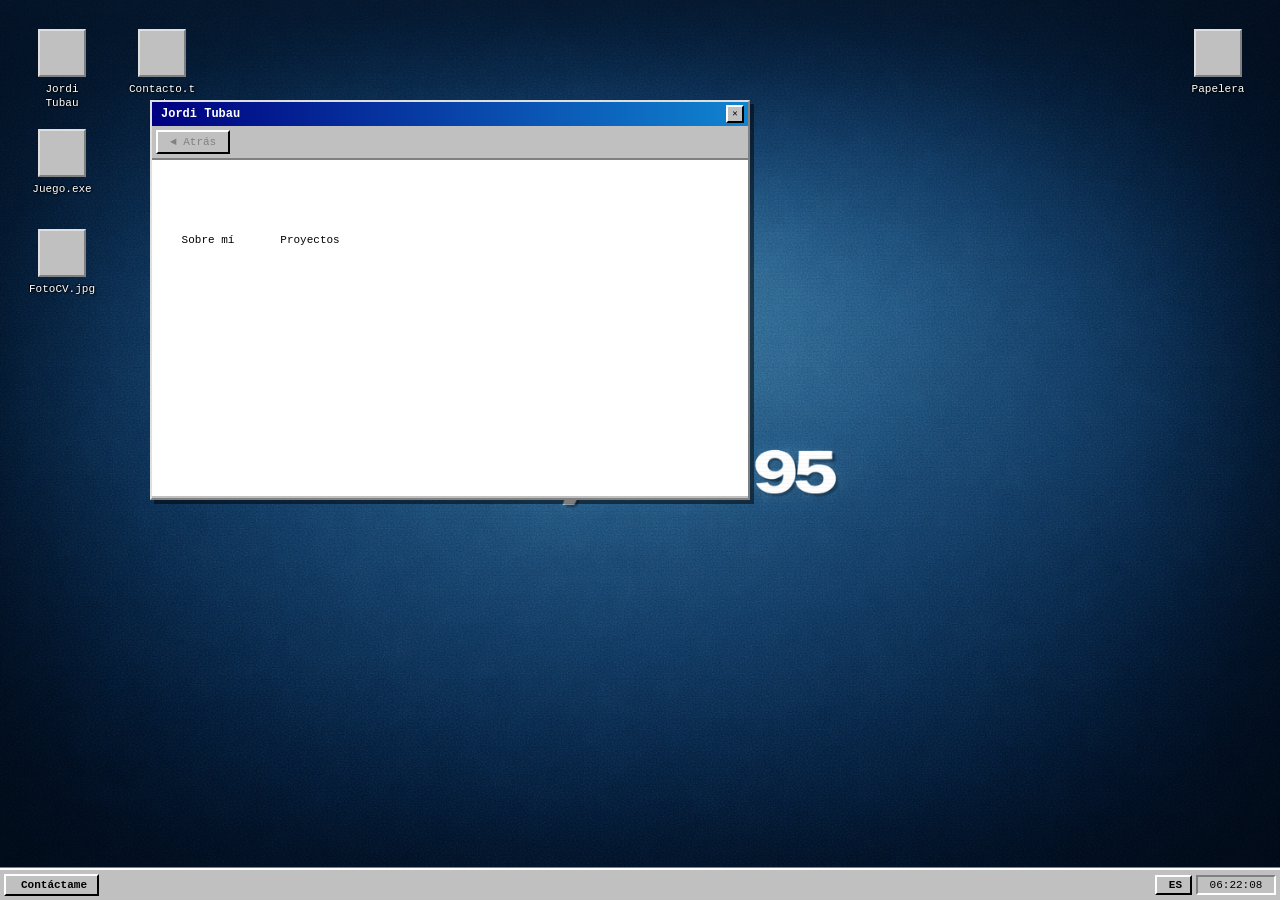
==== index.html @ a2d41d9a "Imagenes actualiazadas" ====
<!DOCTYPE html>
<html lang="es">
<head>
    <meta charset="UTF-8">
    <meta name="viewport" content="width=device-width, initial-scale=1.0, maximum-scale=1.0, user-scalable=no">
    <meta name="theme-color" content="#008080">
    <meta name="apple-mobile-web-app-capable" content="yes">
    <meta name="apple-mobile-web-app-status-bar-style" content="black-translucent">
    <meta name="description" content="Jordi Tubau - Portfolio Retro de Desarrollador Web Full Stack">
    <title>Jordi Tubau - Portfolio OS</title>

    <!-- Lucide Icons CDN -->
    <script src="https://unpkg.com/lucide@latest/dist/umd/lucide.js"></script>

    <!-- EmailJS SDK -->
    <script src="https://cdn.jsdelivr.net/npm/@emailjs/browser@4/dist/email.min.js"></script>
    <script>emailjs.init('XlyikztxYZ6f8FQ8E');</script>

    <!-- Styles -->
    <link rel="stylesheet" href="css/styles.css">
    <link rel="stylesheet" href="css/responsive.css">
</head>
<body>
    <div class="desktop" id="desktop">

        <!-- Icono: Jordi Tubau -->
        <div class="desktop-icon" style="top: 20px; left: 20px;" data-action="open-main">
            <div class="desktop-icon-image">
                <i data-lucide="folder"></i>
            </div>
            <div class="desktop-icon-label">Jordi Tubau</div>
        </div>

        <!-- Icono: Contacto -->
        <div class="desktop-icon" style="top: 20px; left: 120px;" data-action="open-contact">
            <div class="desktop-icon-image">
                <i data-lucide="mail"></i>
            </div>
            <div class="desktop-icon-label">Contacto.txt</div>
        </div>

        <!-- Icono: Juego -->
        <div class="desktop-icon" style="top: 120px; left: 20px;" data-action="open-game">
            <div class="desktop-icon-image">
                <i data-lucide="gamepad-2"></i>
            </div>
            <div class="desktop-icon-label">Juego.exe</div>
        </div>

        <!-- Icono: Imagen -->
        <div class="desktop-icon" style="top: 220px; left: 20px;" data-action="open-image">
            <div class="desktop-icon-image">
                <i data-lucide="image"></i>
            </div>
            <div class="desktop-icon-label">FotoCV.jpg</div>
        </div>

        <!-- Icono: Papelera -->
        <div class="desktop-icon" style="top: 20px; right: 20px;" data-action="open-trash">
            <div class="desktop-icon-image">
                <i data-lucide="trash-2"></i>
            </div>
            <div class="desktop-icon-label">Papelera</div>
        </div>

        <!-- Ventana Principal (Explorador) -->
        <div class="window" id="window-main" style="left: 150px; top: 100px; width: 600px; height: 400px;">
            <div class="window-titlebar">
                <div class="window-title">
                    <i data-lucide="folder"></i>
                    <span>Jordi Tubau</span>
                </div>
                <div class="window-controls">
                    <div class="window-button" onclick="closeWindow('window-main')">✕</div>
                </div>
            </div>
            <div class="window-content" style="padding: 0; display: flex; flex-direction: column;">
                <div class="explorer-toolbar">
                    <button class="toolbar-button" id="back-button" onclick="navigateBack()" disabled>◄ Atrás</button>
                </div>
                <div class="explorer-content" id="explorer-content">
                    <!-- Contenido generado dinámicamente por navigation.js -->
                </div>
            </div>
        </div>

        <!-- Ventana del Juego -->
        <div class="window" id="window-game" style="left: 200px; top: 150px; width: 640px; height: 520px;">
            <div class="window-titlebar">
                <div class="window-title">
                    <i data-lucide="gamepad-2"></i>
                    <span>Juego.exe - Space Invaders</span>
                </div>
                <div class="window-controls">
                    <div class="window-button" onclick="closeWindow('window-game')">✕</div>
                </div>
            </div>
            <div class="window-content">
                <div class="game-container" id="game-container">
                    <canvas id="gameCanvas" class="game-canvas" width="600" height="400"></canvas>
                    <div class="game-info">
                        <div>PUNTOS: <span id="score">0</span></div>
                    </div>
                    <!-- Controles táctiles (solo móvil) -->
                    <div class="game-controls-mobile">
                        <div class="game-control-group">
                            <button class="game-control-btn" id="btn-left">◄</button>
                            <button class="game-control-btn" id="btn-right">►</button>
                        </div>
                        <button class="game-control-btn shoot" id="btn-shoot">&#x1F680;</button>
                    </div>
                    <!-- Panel de controles de teclado (solo desktop) -->
                    <div class="game-controls-hint" id="game-controls-hint">
                        <div class="hint-row"><kbd>←</kbd> <kbd>→</kbd> Mover</div>
                        <div class="hint-row"><kbd>SPACE</kbd> Disparar</div>
                        <div class="hint-row"><kbd>P</kbd> Pausa</div>
                    </div>
                    <div id="game-over-message" class="game-over" style="display: none;">
                        GAME OVER
                        <br>
                        <button class="game-restart" onclick="restartGame()">REINICIAR</button>
                    </div>
                </div>
            </div>
        </div>

        <!-- Ventana Bloc de Notas -->
        <div class="window" id="window-notepad" style="left: 250px; top: 150px; width: 650px; height: 500px;">
            <div class="window-titlebar">
                <div class="window-title">
                    <i data-lucide="file-text"></i>
                    <span id="notepad-title">Documento</span>
                </div>
                <div class="window-controls">
                    <div class="window-button" onclick="closeWindow('window-notepad')">✕</div>
                </div>
            </div>
            <div class="window-content" style="padding: 0;">
                <textarea class="notepad-content" id="notepad-content" readonly></textarea>
            </div>
        </div>

        <!-- Ventana de Proyecto -->
        <div class="window" id="window-project" style="left: 200px; top: 120px; width: 700px; height: 450px;">
            <div class="window-titlebar">
                <div class="window-title">
                    <i data-lucide="monitor"></i>
                    <span id="project-title">Proyecto</span>
                </div>
                <div class="window-controls">
                    <div class="window-button" onclick="closeWindow('window-project')">✕</div>
                </div>
            </div>
            <div class="window-content" style="padding: 0;">
                <div class="project-window-content">
                    <div class="project-image-container">
                        <img id="project-image" class="project-image" src="" alt="Project Preview">
                    </div>
                    <div class="project-info-container">
                        <div class="project-title" id="project-name">Nombre del Proyecto</div>
                        <div class="project-description" id="project-description">Descripción del proyecto...</div>
                        <a id="project-url" class="project-link" href="#" target="_blank">
                            <i data-lucide="external-link"></i>
                            <span>Ver Proyecto</span>
                        </a>
                    </div>
                </div>
            </div>
        </div>

        <!-- Ventana Papelera -->
        <div class="window" id="window-trash" style="left: 200px; top: 120px; width: 500px; height: 350px;">
            <div class="window-titlebar">
                <div class="window-title">
                    <i data-lucide="trash-2"></i>
                    <span>Papelera</span>
                </div>
                <div class="window-controls">
                    <div class="window-button" onclick="closeWindow('window-trash')">✕</div>
                </div>
            </div>
            <div class="window-content" style="padding: 0; display: flex; flex-direction: column;">
                <div class="explorer-content" id="trash-content">
                    <div class="file-icon" data-trash-file="borrador.txt">
                        <div class="file-icon-image"><i data-lucide="file-text"></i></div>
                        <div class="file-icon-label trash-file-label">borrador.txt</div>
                    </div>
                    <div class="file-icon" data-trash-image="img_2025.jpg">
                        <div class="file-icon-image"><i data-lucide="image"></i></div>
                        <div class="file-icon-label trash-image-label">img_2025.jpg</div>
                    </div>
                </div>
            </div>
        </div>

        <!-- Ventana de Contacto -->
        <div class="window" id="window-contact" style="left: 300px; top: 200px; width: 500px; height: auto;">
            <div class="window-titlebar">
                <div class="window-title">
                    <i data-lucide="mail"></i>
                    <span>Contáctame</span>
                </div>
                <div class="window-controls">
                    <div class="window-button" onclick="closeWindow('window-contact')">✕</div>
                </div>
            </div>
            <div class="window-content" style="padding: 0;">
                <form class="contact-form" id="contact-form" onsubmit="sendEmail(event)">
                    <div>
                        <label for="contact-name">Nombre:</label>
                        <input type="text" id="contact-name" name="name" required>
                    </div>
                    <div>
                        <label for="contact-email">Tu Email:</label>
                        <input type="email" id="contact-email" name="email" required>
                    </div>
                    <div>
                        <label for="contact-subject">Asunto:</label>
                        <input type="text" id="contact-subject" name="subject" required>
                    </div>
                    <div>
                        <label for="contact-message">Mensaje:</label>
                        <textarea id="contact-message" name="message" required></textarea>
                    </div>
                    <div class="contact-form-buttons">
                        <button type="button" onclick="closeWindow('window-contact')">Cancelar</button>
                        <button type="submit">Enviar</button>
                    </div>
                </form>
            </div>
        </div>

        <!-- Ventana Visor de Imágenes -->
        <div class="window" id="window-image" style="left: 250px; top: 150px; width: 600px; height: 500px;">
            <div class="window-titlebar">
                <div class="window-title">
                    <i data-lucide="image"></i>
                    <span id="image-title">imagen.jpg</span>
                </div>
                <div class="window-controls">
                    <div class="window-button" onclick="closeWindow('window-image')">✕</div>
                </div>
            </div>
            <div class="window-content" style="padding: 0;">
                <div class="image-viewer">
                    <img id="image-display" src="" alt="Imagen">
                </div>
            </div>
        </div>

    </div>

    <!-- Barra de Tareas -->
    <div class="taskbar">
        <div class="taskbar-start">
            <button class="taskbar-button" onclick="openContactWindow()">
                <i data-lucide="mail"></i>
                <span class="text-contact">Contáctame</span>
            </button>
        </div>
        <div class="taskbar-end">
            <div class="language-selector">
                <button class="language-button" onclick="toggleLanguageDropdown()">
                    <i data-lucide="globe"></i>
                    <span id="current-language">ES</span>
                </button>
                <div class="language-dropdown" id="language-dropdown">
                    <button class="language-option selected" onclick="changeLanguage('es')">
                        🇪🇸 Español
                    </button>
                    <button class="language-option" onclick="changeLanguage('en')">
                        🇬🇧 English
                    </button>
                </div>
            </div>
            <div class="taskbar-clock" id="taskbar-clock">00:00:00</div>
        </div>
    </div>

    <!-- Scripts -->
    <script src="js/data.js"></script>
    <script src="js/translations.js"></script>
    <script src="js/navigation.js"></script>
    <script src="js/windows.js"></script>
    <script src="js/language.js"></script>
    <script src="js/game.js"></script>
    <script src="js/main.js"></script>
</body>
</html>
---- css/styles.css ----
/* ============================================
   CSS VARIABLES — SISTEMA DE DISEÑO RETRO-OS
   ============================================ */
:root {
    /* Colores del sistema */
    --color-desktop:          #008080;
    --color-win-bg:           #c0c0c0;
    --color-win-bg-hover:     #d0d0d0;
    --color-win-bg-active:    #a8a8a8;
    --color-win-light:        #ffffff;
    --color-win-dark:         #808080;
    --color-win-border-out:   #dfdfdf;
    --color-win-text:         #000000;
    --color-title-start:      #000080;
    --color-title-end:        #1084d0;
    --color-selection:        rgba(0, 0, 128, 0.5);
    --color-selection-border: rgba(0, 0, 128, 0.4);

    /* Colores del juego */
    --color-game-bg:          #000000;
    --color-game-accent:      #00ff00;
    --color-game-enemy:       #ff0000;
    --color-game-bullet:      #ffff00;

    /* Espaciado */
    --taskbar-height:         32px;
    --icon-size-desktop:      48px;
    --icon-size-explorer:     36px;
    --icon-size-title:        14px;

    /* Bordes bisel estilo Windows 95 */
    --border-raised:  2px solid;
    --bevel-raised:   #dfdfdf #808080 #808080 #dfdfdf;
    --bevel-button:   #ffffff #000000 #000000 #ffffff;
    --bevel-pressed:  #000000 #ffffff #ffffff #000000;
    --bevel-sunken:   #808080 #ffffff #ffffff #808080;

    /* Sombras */
    --shadow-window:  3px 3px 0 rgba(0,0,0,0.4);
    --shadow-window-active: 4px 4px 0 rgba(0,0,0,0.5);

    /* Tipografía */
    --font-mono: 'Courier New', Courier, monospace;
    --font-size-base: 11px;
    --font-size-label: 11px;
    --font-size-title: 12px;

    /* Transiciones */
    --transition-fast: 0.08s ease;
    --transition-normal: 0.15s ease;
}

/* ============================================
   RESET Y CONFIGURACIÓN BASE
   ============================================ */
*, *::before, *::after {
    margin: 0;
    padding: 0;
    box-sizing: border-box;
}

body {
    font-family: var(--font-mono);
    overflow: hidden;
    cursor: default;
    user-select: none;
}

/* ============================================
   ESCRITORIO RETRO
   ============================================ */
.desktop {
    width: 100vw;
    height: calc(100vh - var(--taskbar-height));
    background-color: var(--color-desktop);
    background-image: url('../assets/background.png');
    background-size: cover;
    background-position: center;
    background-repeat: no-repeat;
    position: relative;
    overflow: hidden;
}

/* Capa scanlines muy sutil sobre el fondo */
.desktop::after {
    content: '';
    position: absolute;
    inset: 0;
    background: repeating-linear-gradient(
        to bottom,
        transparent 0px,
        transparent 3px,
        rgba(0, 0, 0, 0.025) 3px,
        rgba(0, 0, 0, 0.025) 4px
    );
    pointer-events: none;
    z-index: 0;
}

/* Iconos y ventanas por encima de la capa scanlines */
.desktop > .desktop-icon,
.desktop > .window {
    z-index: 1;
}

/* ============================================
   ICONOS DEL ESCRITORIO
   ============================================ */
.desktop-icon {
    position: absolute;
    width: 84px;
    text-align: center;
    cursor: pointer;
    padding: 8px 6px;
    border: 1px solid transparent;
    transition: background var(--transition-fast), border-color var(--transition-fast);
}

.desktop-icon:hover {
    background: rgba(0, 0, 128, 0.3);
    border-color: rgba(255, 255, 255, 0.5);
    outline: 1px dotted rgba(255, 255, 255, 0.8);
}

.desktop-icon.selected {
    background: var(--color-selection);
    outline: 1px dotted white;
}

.desktop-icon-image {
    width: var(--icon-size-desktop);
    height: var(--icon-size-desktop);
    margin: 0 auto 5px;
    background: var(--color-win-bg);
    border: var(--border-raised);
    border-color: var(--bevel-raised);
    display: flex;
    align-items: center;
    justify-content: center;
    transition: transform var(--transition-fast);
}

/* Hover: ligero zoom en el icono */
.desktop-icon:hover .desktop-icon-image {
    transform: scale(1.06);
}

/* Iconos Lucide en escritorio */
.desktop-icon-image svg {
    width: 30px;
    height: 30px;
    stroke: #1a1a2e;
    stroke-width: 1.5;
    fill: none;
}

.desktop-icon-label {
    color: white;
    font-size: var(--font-size-label);
    font-family: var(--font-mono);
    text-shadow: 1px 1px 2px black, -1px -1px 1px black;
    word-wrap: break-word;
    line-height: 1.3;
}

/* ============================================
   VENTANAS ESTILO WINDOWS 95/98
   ============================================ */
.window {
    position: absolute;
    min-width: 400px;
    min-height: 300px;
    background: var(--color-win-bg);
    border: var(--border-raised);
    border-color: var(--bevel-raised);
    box-shadow: var(--shadow-window);
    display: none;
    z-index: 1;
}

/* Animación de apertura de ventana */
@keyframes windowOpen {
    from {
        opacity: 0;
        transform: scale(0.96);
    }
    to {
        opacity: 1;
        transform: scale(1);
    }
}

.window.active {
    display: block;
    animation: windowOpen 0.1s ease-out;
    box-shadow: var(--shadow-window-active);
}

/* Barra de título */
.window-titlebar {
    background: linear-gradient(to right, var(--color-title-start), var(--color-title-end));
    color: white;
    padding: 3px 4px;
    font-weight: bold;
    font-size: var(--font-size-title);
    font-family: var(--font-mono);
    display: flex;
    justify-content: space-between;
    align-items: center;
    cursor: grab;
    user-select: none;
    gap: 4px;
}

.window-titlebar:active {
    cursor: grabbing;
}

.window-title {
    display: flex;
    align-items: center;
    gap: 5px;
}

/* Iconos Lucide en barra de título */
.window-title svg {
    width: var(--icon-size-title);
    height: var(--icon-size-title);
    stroke: white;
    stroke-width: 2;
    fill: none;
    flex-shrink: 0;
}

.window-controls {
    display: flex;
    gap: 2px;
}

.window-button {
    width: 18px;
    height: 18px;
    background: var(--color-win-bg);
    border: var(--border-raised);
    border-color: var(--bevel-button);
    font-size: 9px;
    font-weight: bold;
    font-family: var(--font-mono);
    cursor: pointer;
    display: flex;
    align-items: center;
    justify-content: center;
    color: var(--color-win-text);
    line-height: 1;
    transition: background var(--transition-fast);
}

.window-button:hover {
    background: var(--color-win-bg-hover);
}

.window-button:active {
    border-color: var(--bevel-pressed);
    padding-top: 2px;
}

/* Contenido de ventana */
.window-content {
    padding: 8px;
    background: white;
    height: calc(100% - 26px);
    overflow-y: auto;
    overflow-x: hidden;
}

/* ============================================
   EXPLORADOR DE ARCHIVOS
   ============================================ */
.explorer-toolbar {
    background: var(--color-win-bg);
    padding: 4px;
    border-bottom: 2px solid var(--color-win-dark);
    display: flex;
    gap: 4px;
}

.toolbar-button {
    padding: 4px 12px;
    background: var(--color-win-bg);
    border: var(--border-raised);
    border-color: var(--bevel-button);
    cursor: pointer;
    font-size: var(--font-size-base);
    font-family: var(--font-mono);
    transition: background var(--transition-fast);
}

.toolbar-button:hover:not(:disabled) {
    background: var(--color-win-bg-hover);
}

.toolbar-button:active:not(:disabled) {
    border-color: var(--bevel-pressed);
}

.toolbar-button:disabled {
    color: var(--color-win-dark);
    cursor: not-allowed;
}

.explorer-content {
    padding: 16px;
    display: grid;
    grid-template-columns: repeat(auto-fill, 90px);
    grid-auto-rows: min-content;
    gap: 12px;
    background: white;
    flex: 1;
    overflow-y: auto;
    overflow-x: hidden;
    align-content: start;
}

.file-icon {
    width: 80px;
    height: auto;
    text-align: center;
    cursor: pointer;
    padding: 6px 4px;
    border: 1px solid transparent;
    border-radius: 2px;
    transition: background var(--transition-fast), border-color var(--transition-fast);
}

.file-icon:hover {
    background: rgba(0, 0, 128, 0.1);
    border-color: rgba(0, 0, 128, 0.3);
}

.file-icon:hover .file-icon-image {
    transform: scale(1.05);
}

.file-icon.selected {
    background: #000080;
    color: white;
    border: 1px dotted white;
}

.file-icon-image {
    width: 42px;
    height: 42px;
    margin: 0 auto 8px;
    display: flex;
    align-items: center;
    justify-content: center;
    transition: transform var(--transition-fast);
}

/* Iconos Lucide en explorador de archivos */
.file-icon-image svg {
    width: var(--icon-size-explorer);
    height: var(--icon-size-explorer);
    stroke: #1a1a6e;
    stroke-width: 1.5;
    fill: none;
}

.file-icon.selected .file-icon-image svg {
    stroke: white;
}

.file-icon-label {
    font-size: var(--font-size-label);
    font-family: var(--font-mono);
    word-wrap: break-word;
    line-height: 1.3;
    padding: 0 2px;
}

/* ============================================
   BLOC DE NOTAS RETRO
   ============================================ */
.notepad-content {
    width: 100%;
    height: 100%;
    border: none;
    font-family: var(--font-mono);
    font-size: 12px;
    padding: 8px;
    resize: none;
    background: white;
    color: var(--color-win-text);
    line-height: 1.5;
    outline: none;
}

/* ============================================
   VENTANA DE PROYECTO
   ============================================ */
.project-window-content {
    display: flex;
    height: 100%;
    background: white;
}

.project-image-container {
    flex: 0 0 300px;
    background: #f0f0f0;
    display: flex;
    align-items: center;
    justify-content: center;
    border-right: 2px solid var(--color-win-dark);
    padding: 16px;
}

.project-image {
    max-width: 100%;
    max-height: 100%;
    border: 2px solid #000;
    box-shadow: 3px 3px 0 rgba(0,0,0,0.3);
}

.project-info-container {
    flex: 1;
    padding: 20px;
    display: flex;
    flex-direction: column;
    overflow-y: auto;
    gap: 12px;
}

.project-title {
    font-size: 15px;
    font-weight: bold;
    color: var(--color-title-start);
    font-family: var(--font-mono);
}

.project-description {
    font-size: 12px;
    font-family: var(--font-mono);
    line-height: 1.6;
    flex: 1;
    color: var(--color-win-text);
    white-space: pre-wrap;
}

.project-link {
    padding: 7px 14px;
    background: var(--color-win-bg);
    border: var(--border-raised);
    border-color: var(--bevel-button);
    cursor: pointer;
    font-family: var(--font-mono);
    font-size: var(--font-size-base);
    text-decoration: none;
    color: var(--color-win-text);
    display: inline-flex;
    align-items: center;
    gap: 5px;
    align-self: flex-start;
    transition: background var(--transition-fast);
}

.project-link svg {
    width: 12px;
    height: 12px;
    stroke: currentColor;
    stroke-width: 2;
    fill: none;
}

.project-link:hover {
    background: var(--color-win-bg-hover);
}

.project-link:active {
    border-color: var(--bevel-pressed);
}

/* ============================================
   JUEGO — CANVAS Y CONTENEDOR
   ============================================ */
.game-container {
    display: flex;
    flex-direction: column;
    align-items: center;
    justify-content: center;
    height: 100%;
    background: var(--color-game-bg);
    padding: 12px;
    position: relative;
    gap: 0;
}

.game-canvas {
    border: 2px solid var(--color-game-accent);
    background: var(--color-game-bg);
    display: block;
}

.game-info {
    color: var(--color-game-accent);
    font-family: var(--font-mono);
    margin-top: 10px;
    display: flex;
    gap: 24px;
    font-size: 13px;
    letter-spacing: 1px;
}

.game-over {
    position: absolute;
    top: 50%;
    left: 50%;
    transform: translate(-50%, -50%);
    color: var(--color-game-enemy);
    font-family: var(--font-mono);
    font-size: 28px;
    font-weight: bold;
    text-align: center;
    background: rgba(0, 0, 0, 0.92);
    padding: 36px 48px;
    border: 3px solid var(--color-game-enemy);
    z-index: 100;
    letter-spacing: 2px;
}

.game-restart {
    margin-top: 18px;
    padding: 10px 22px;
    background: var(--color-win-bg);
    border: var(--border-raised);
    border-color: var(--bevel-button);
    cursor: pointer;
    font-family: var(--font-mono);
    font-size: 13px;
    font-weight: bold;
    display: block;
    width: 100%;
    transition: background var(--transition-fast);
}

.game-restart:hover {
    background: var(--color-win-bg-hover);
}

.game-restart:active {
    border-color: var(--bevel-pressed);
}

/* Panel de controles de teclado (solo desktop) */
.game-controls-hint {
    position: absolute;
    bottom: 50px;
    right: 10px;
    background: rgba(0, 12, 0, 0.78);
    border: 1px solid rgba(0, 255, 0, 0.35);
    padding: 6px 10px;
    font-family: var(--font-mono);
    font-size: 9px;
    color: rgba(0, 255, 0, 0.85);
    line-height: 1;
    pointer-events: none;
    z-index: 5;
    letter-spacing: 0.3px;
}

.game-controls-hint .hint-row {
    display: flex;
    align-items: center;
    gap: 5px;
    margin-bottom: 5px;
}

.game-controls-hint .hint-row:last-child {
    margin-bottom: 0;
}

.game-controls-hint kbd {
    background: rgba(0, 255, 0, 0.15);
    border: 1px solid rgba(0, 255, 0, 0.4);
    padding: 1px 4px;
    font-family: var(--font-mono);
    font-size: 8px;
    color: rgba(0, 255, 0, 0.9);
    white-space: nowrap;
}

/* Controles móviles (ocultos por defecto) */
.game-controls-mobile {
    display: none !important;
}

/* ============================================
   Z-INDEX — GESTIÓN DE CAPAS
   ============================================ */
.window {
    z-index: 1;
}

/* ============================================
   BARRA DE TAREAS
   ============================================ */
.taskbar {
    position: fixed;
    bottom: 0;
    left: 0;
    right: 0;
    height: var(--taskbar-height);
    background: var(--color-win-bg);
    border-top: 2px solid var(--color-win-light);
    box-shadow: 0 -1px 0 var(--color-win-dark);
    display: flex;
    justify-content: space-between;
    align-items: center;
    padding: 2px 4px;
    z-index: 10000;
}

.taskbar-start {
    display: flex;
    gap: 4px;
}

.taskbar-button {
    padding: 3px 10px;
    background: var(--color-win-bg);
    border: var(--border-raised);
    border-color: var(--bevel-button);
    cursor: pointer;
    font-size: var(--font-size-base);
    font-family: var(--font-mono);
    font-weight: bold;
    display: flex;
    align-items: center;
    gap: 5px;
    transition: background var(--transition-fast);
}

.taskbar-button svg {
    width: 13px;
    height: 13px;
    stroke: var(--color-win-text);
    stroke-width: 2;
    fill: none;
    flex-shrink: 0;
}

.taskbar-button:hover {
    background: var(--color-win-bg-hover);
}

.taskbar-button:active {
    border-color: var(--bevel-pressed);
    padding-top: 5px;
    padding-bottom: 1px;
}

.taskbar-clock {
    padding: 2px 8px;
    background: var(--color-win-bg);
    border: var(--border-raised);
    border-color: var(--bevel-sunken);
    font-size: var(--font-size-base);
    font-family: var(--font-mono);
    min-width: 80px;
    text-align: center;
}

.taskbar-end {
    display: flex;
    gap: 4px;
    align-items: center;
}

/* ============================================
   SELECTOR DE IDIOMA
   ============================================ */
.language-selector {
    position: relative;
}

.language-button {
    padding: 2px 8px;
    background: var(--color-win-bg);
    border: var(--border-raised);
    border-color: var(--bevel-button);
    cursor: pointer;
    font-size: var(--font-size-base);
    font-family: var(--font-mono);
    font-weight: bold;
    display: flex;
    align-items: center;
    gap: 4px;
    transition: background var(--transition-fast);
}

.language-button svg {
    width: 13px;
    height: 13px;
    stroke: var(--color-win-text);
    stroke-width: 2;
    fill: none;
}

.language-button:hover {
    background: var(--color-win-bg-hover);
}

.language-button:active {
    border-color: var(--bevel-pressed);
}

.language-dropdown {
    position: absolute;
    bottom: 100%;
    right: 0;
    margin-bottom: 2px;
    background: var(--color-win-bg);
    border: var(--border-raised);
    border-color: var(--bevel-raised);
    box-shadow: var(--shadow-window);
    display: none;
    min-width: 110px;
    z-index: 10001;
}

.language-dropdown.active {
    display: block;
}

.language-option {
    padding: 6px 12px;
    cursor: pointer;
    font-size: var(--font-size-base);
    font-family: var(--font-mono);
    display: flex;
    align-items: center;
    gap: 6px;
    border: none;
    background: var(--color-win-bg);
    width: 100%;
    text-align: left;
    transition: background var(--transition-fast), color var(--transition-fast);
}

.language-option:hover {
    background: #000080;
    color: white;
}

.language-option.selected {
    background: #000080;
    color: white;
}

/* ============================================
   FORMULARIO DE CONTACTO
   ============================================ */
.contact-form {
    padding: 16px;
    display: flex;
    flex-direction: column;
    gap: 12px;
}

.contact-form label {
    font-size: var(--font-size-base);
    font-family: var(--font-mono);
    font-weight: bold;
    margin-bottom: 4px;
    display: block;
}

.contact-form input,
.contact-form textarea {
    width: 100%;
    padding: 4px 6px;
    border: 2px solid;
    border-color: var(--bevel-sunken);
    font-family: var(--font-mono);
    font-size: var(--font-size-base);
    background: white;
    outline: none;
    transition: border-color var(--transition-fast);
}

.contact-form input:focus,
.contact-form textarea:focus {
    border-color: #000080 white white #000080;
}

.contact-form textarea {
    resize: vertical;
    min-height: 100px;
}

.contact-form-buttons {
    display: flex;
    gap: 8px;
    justify-content: flex-end;
    margin-top: 4px;
}

.contact-form button {
    padding: 5px 16px;
    background: var(--color-win-bg);
    border: var(--border-raised);
    border-color: var(--bevel-button);
    cursor: pointer;
    font-family: var(--font-mono);
    font-size: var(--font-size-base);
    font-weight: bold;
    transition: background var(--transition-fast);
}

.contact-form button:hover {
    background: var(--color-win-bg-hover);
}

.contact-form button:active {
    border-color: var(--bevel-pressed);
}

/* ============================================
   VISOR DE IMÁGENES
   ============================================ */
.image-viewer {
    width: 100%;
    height: 100%;
    background: #000;
    display: flex;
    align-items: center;
    justify-content: center;
    padding: 8px;
}

.image-viewer img {
    max-height: 440px;
    max-width: 100%;
    object-fit: contain;
}
---- css/responsive.css ----
/* ============================================
   RESPONSIVE DESIGN — MOBILE & TABLET
   ============================================ */

/* ── Tablets (hasta 1024px) ────────────────── */
@media screen and (max-width: 1024px) {
    .window {
        min-width: 90vw !important;
        max-width: 90vw !important;
        width: 90vw !important;
        left: 5vw !important;
    }

    .desktop-icon {
        width: 94px;
        padding: 10px;
    }

    .desktop-icon-image {
        width: 56px;
        height: 56px;
    }

    .desktop-icon-image svg {
        width: 36px;
        height: 36px;
    }

    .desktop-icon-label {
        font-size: 12px;
    }
}

/* ── Móviles (hasta 768px) ─────────────────── */
@media screen and (max-width: 768px) {
    body {
        user-select: none;
        -webkit-user-select: none;
        touch-action: manipulation;
    }

    /* Escritorio móvil: columna de iconos a la izquierda */
    .desktop {
        height: calc(100vh - 48px);
        padding: 16px 16px;
        display: flex;
        flex-direction: column;
        align-items: flex-start;
        justify-content: flex-start;
        gap: 20px;
    }

    /* Iconos: estáticos, grandes, aptos para táctil */
    .desktop-icon {
        position: static !important;
        width: 100px;
        padding: 10px;
        margin: 0;
        min-height: 44px; /* área táctil mínima */
    }

    .desktop-icon-image {
        width: 60px;
        height: 60px;
    }

    .desktop-icon-image svg {
        width: 38px;
        height: 38px;
    }

    .desktop-icon-label {
        font-size: 12px;
        font-weight: bold;
    }

    /* Ventanas: pantalla completa en móvil */
    .window {
        position: fixed !important;
        top: 0 !important;
        left: 0 !important;
        width: 100vw !important;
        height: calc(100vh - 48px) !important;
        min-width: 100vw !important;
        max-width: 100vw !important;
        border: none;
        border-radius: 0;
        box-shadow: none;
    }

    .window-titlebar {
        padding: 8px 10px;
        font-size: 13px;
        min-height: 44px;
        touch-action: none; /* sin drag en móvil */
        cursor: default !important;
    }

    .window-title svg {
        width: 18px;
        height: 18px;
    }

    .window-button {
        width: 34px;
        height: 34px;
        font-size: 15px;
        min-width: 44px; /* área táctil mínima */
    }

    .window-content {
        height: calc(100% - 44px);
        overflow-y: auto;
        -webkit-overflow-scrolling: touch;
        font-size: 13px;
    }

    /* Explorador de archivos móvil */
    .explorer-toolbar {
        padding: 8px;
    }

    .toolbar-button {
        padding: 8px 16px;
        font-size: 14px;
        min-height: 44px;
    }

    .explorer-content {
        grid-template-columns: repeat(auto-fill, 100px);
        gap: 16px;
        padding: 20px;
    }

    .file-icon {
        width: 100px;
        padding: 10px 6px;
    }

    .file-icon-image {
        width: 52px;
        height: 52px;
    }

    .file-icon-image svg {
        width: 40px;
        height: 40px;
    }

    .file-icon-label {
        font-size: 12px;
        line-height: 1.4;
    }

    /* Barra de tareas móvil */
    .taskbar {
        height: 48px;
        padding: 4px 8px;
    }

    .taskbar-button {
        padding: 8px 14px;
        font-size: 13px;
        min-height: 40px;
    }

    .taskbar-button svg {
        width: 16px;
        height: 16px;
    }

    .taskbar-clock {
        font-size: 12px;
        padding: 4px 10px;
        min-width: 80px;
    }

    .language-button {
        padding: 6px 10px;
        font-size: 12px;
        min-height: 36px;
    }

    .language-button svg {
        width: 15px;
        height: 15px;
    }

    .language-dropdown {
        bottom: 110%;
        min-width: 140px;
    }

    .language-option {
        padding: 10px 16px;
        font-size: 13px;
    }

    /* Formulario de contacto móvil */
    .contact-form {
        padding: 20px;
        gap: 16px;
    }

    .contact-form label {
        font-size: 13px;
    }

    .contact-form input,
    .contact-form textarea {
        padding: 8px;
        font-size: 14px;
    }

    .contact-form textarea {
        min-height: 120px;
    }

    .contact-form button {
        padding: 10px 20px;
        font-size: 14px;
        min-height: 44px;
    }

    /* Visor de proyectos móvil */
    .project-window-content {
        flex-direction: column;
    }

    .project-image-container {
        flex: 0 0 220px;
        border-right: none;
        border-bottom: 2px solid #808080;
    }

    .project-info-container {
        padding: 16px;
    }

    .project-title {
        font-size: 16px;
    }

    .project-description {
        font-size: 12px;
    }

    .project-link {
        padding: 10px 20px;
        font-size: 13px;
        align-self: stretch;
        text-align: center;
        justify-content: center;
        min-height: 44px;
    }

    /* Bloc de notas móvil */
    .notepad-content {
        font-size: 13px;
        padding: 12px;
        line-height: 1.6;
    }

    /* Juego móvil */
    .game-container {
        padding: 8px;
        justify-content: flex-start;
        padding-top: 12px;
    }

    .game-canvas {
        max-width: 100%;
        height: auto;
    }

    .game-info {
        font-size: 14px;
        gap: 24px;
        margin-top: 10px;
    }

    .game-over {
        font-size: 24px;
        padding: 28px 20px;
        max-width: 90%;
    }

    .game-restart {
        padding: 12px 24px;
        font-size: 14px;
        min-height: 48px;
        touch-action: manipulation;
    }

    /* Panel de hint de teclado: oculto en móvil (hay botones táctiles) */
    .game-controls-hint {
        display: none !important;
    }

    /* Controles táctiles del juego: visibles en móvil */
    .game-controls-mobile {
        display: flex !important;
        justify-content: space-between;
        align-items: center;
        width: 100%;
        max-width: 400px;
        margin-top: 16px;
        gap: 16px;
    }

    .game-control-group {
        display: flex;
        gap: 8px;
    }

    .game-control-btn {
        width: 68px;
        height: 68px;
        background: #c0c0c0;
        border: 3px solid;
        border-color: #ffffff #000000 #000000 #ffffff;
        font-size: 26px;
        font-weight: bold;
        cursor: pointer;
        display: flex;
        align-items: center;
        justify-content: center;
        touch-action: manipulation;
        user-select: none;
        -webkit-user-select: none;
        color: #000;
        font-family: var(--font-mono);
    }

    .game-control-btn:active {
        border-color: #000000 #ffffff #ffffff #000000;
        background: #a0a0a0;
    }

    .game-control-btn.shoot {
        width: 78px;
        height: 78px;
        background: #cc2200;
        border-color: #ff4422 #880000 #880000 #ff4422;
        color: white;
        font-size: 30px;
    }

    .game-control-btn.shoot:active {
        border-color: #880000 #ff4422 #ff4422 #880000;
        background: #aa1100;
    }

    /* Mejorar áreas táctiles globales */
    button,
    .window-button,
    .toolbar-button,
    .taskbar-button,
    .file-icon {
        touch-action: manipulation;
        -webkit-tap-highlight-color: transparent;
    }
}

/* ── Móviles pequeños (hasta 480px) ────────── */
@media screen and (max-width: 480px) {
    .desktop {
        gap: 16px;
        padding: 12px;
    }

    .desktop-icon {
        width: 88px;
    }

    .desktop-icon-image {
        width: 54px;
        height: 54px;
    }

    .desktop-icon-image svg {
        width: 34px;
        height: 34px;
    }

    .explorer-content {
        grid-template-columns: repeat(auto-fill, 90px);
        gap: 12px;
        padding: 14px;
    }

    .file-icon {
        width: 90px;
    }

    .taskbar {
        flex-wrap: wrap;
        height: auto;
        min-height: 48px;
    }

    .taskbar-start {
        flex: 1;
    }

    .taskbar-end {
        gap: 6px;
    }

    .taskbar-button .text-contact {
        display: none; /* Ocultar texto, solo icono */
    }

    .project-image-container {
        flex: 0 0 180px;
    }

    .game-container {
        padding: 6px;
    }

    .game-control-btn {
        width: 60px;
        height: 60px;
        font-size: 22px;
    }

    .game-control-btn.shoot {
        width: 68px;
        height: 68px;
    }
}

/* ── Landscape móvil ────────────────────────── */
@media screen and (max-width: 896px) and (orientation: landscape) {
    .desktop {
        height: calc(100vh - 40px);
        flex-direction: row;
        flex-wrap: wrap;
        gap: 12px;
        padding: 10px;
        align-content: flex-start;
    }

    .taskbar {
        height: 40px;
    }

    .window {
        height: calc(100vh - 40px) !important;
    }

    .desktop-icon {
        width: 76px;
        padding: 6px;
    }

    .desktop-icon-image {
        width: 48px;
        height: 48px;
    }

    .desktop-icon-image svg {
        width: 30px;
        height: 30px;
    }

    .desktop-icon-label {
        font-size: 10px;
    }
}
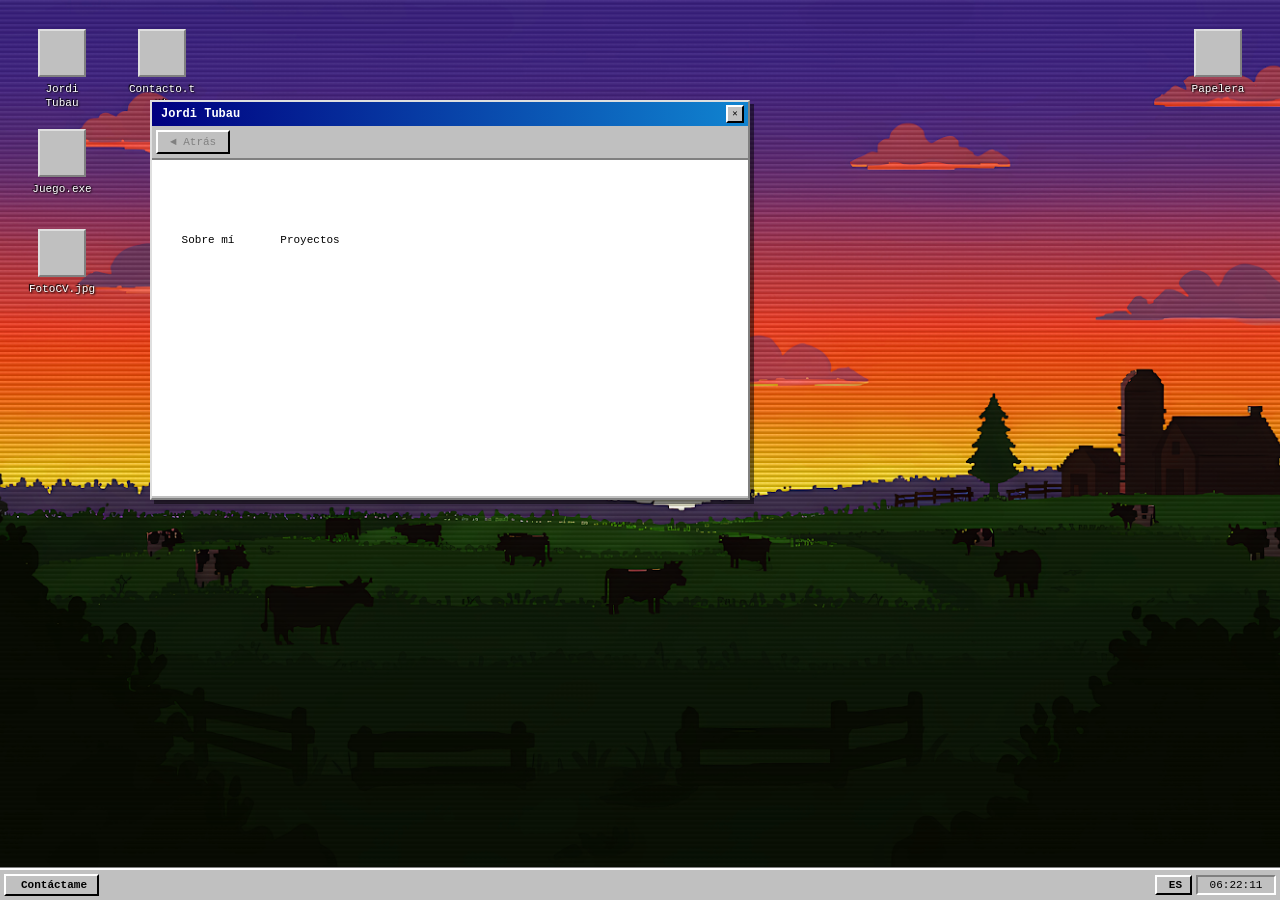
==== commit 8ea9ffd5: "Traducciones fix" ====
--- a/index.html
+++ b/index.html
@@ -111,14 +111,14 @@
                     </div>
                     <!-- Panel de controles de teclado (solo desktop) -->
                     <div class="game-controls-hint" id="game-controls-hint">
-                        <div class="hint-row"><kbd>←</kbd> <kbd>→</kbd> Mover</div>
-                        <div class="hint-row"><kbd>SPACE</kbd> Disparar</div>
-                        <div class="hint-row"><kbd>P</kbd> Pausa</div>
+                        <div class="hint-row"><kbd>←</kbd> <kbd>→</kbd> <span id="hint-move">Mover</span></div>
+                        <div class="hint-row"><kbd>SPACE</kbd> <span id="hint-shoot">Disparar</span></div>
+                        <div class="hint-row"><kbd>P</kbd> <span id="hint-pause">Pausa</span></div>
                     </div>
                     <div id="game-over-message" class="game-over" style="display: none;">
                         GAME OVER
                         <br>
-                        <button class="game-restart" onclick="restartGame()">REINICIAR</button>
+                        <button class="game-restart" id="btn-restart" onclick="restartGame()">REINICIAR</button>
                     </div>
                 </div>
             </div>
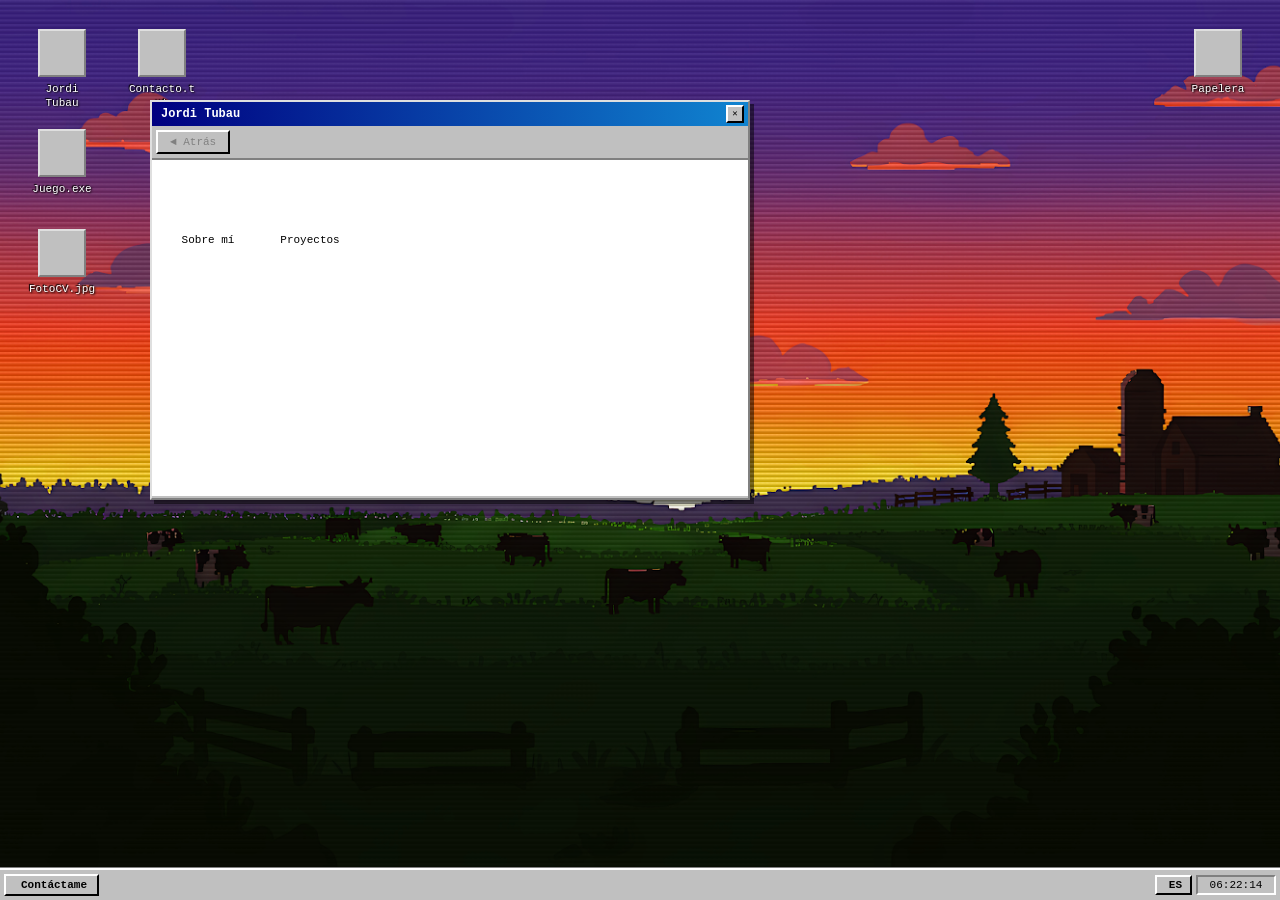
==== commit a78fdfdc: "Ajustes responsive" ====
--- a/index.html
+++ b/index.html
@@ -185,9 +185,9 @@
                         <div class="file-icon-image"><i data-lucide="file-text"></i></div>
                         <div class="file-icon-label trash-file-label">borrador.txt</div>
                     </div>
-                    <div class="file-icon" data-trash-image="img_2025.jpg">
+                    <div class="file-icon" data-trash-image="img_2009.jpg">
                         <div class="file-icon-image"><i data-lucide="image"></i></div>
-                        <div class="file-icon-label trash-image-label">img_2025.jpg</div>
+                        <div class="file-icon-label trash-image-label">img_2009.jpg</div>
                     </div>
                 </div>
             </div>
--- a/css/responsive.css
+++ b/css/responsive.css
@@ -220,6 +220,18 @@
         padding: 10px 20px;
         font-size: 14px;
         min-height: 44px;
+    }
+
+    /* Visor de imágenes móvil */
+    .image-viewer {
+        overflow: hidden;
+    }
+
+    .image-viewer img {
+        max-height: 100%;
+        max-width: 100%;
+        width: auto;
+        height: auto;
     }
 
     /* Visor de proyectos móvil */
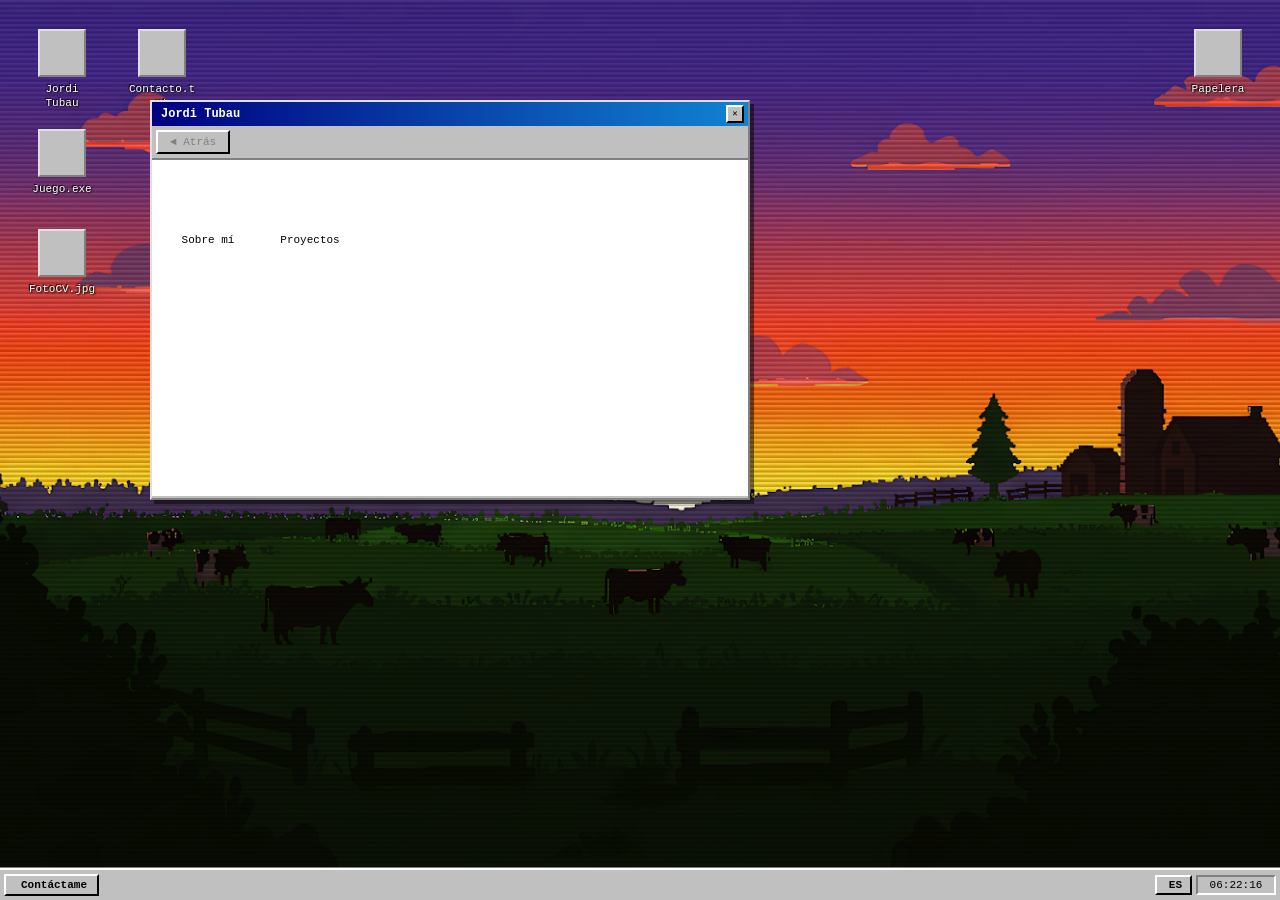
==== commit 18e98d8f: "proyectos actualizados" ====
--- a/index.html
+++ b/index.html
@@ -141,7 +141,7 @@
         </div>
 
         <!-- Ventana de Proyecto -->
-        <div class="window" id="window-project" style="left: 200px; top: 120px; width: 700px; height: 450px;">
+        <div class="window" id="window-project" style="left: 110px; top: 40px; width: 1000px; height: 680px;">
             <div class="window-titlebar">
                 <div class="window-title">
                     <i data-lucide="monitor"></i>
@@ -153,8 +153,14 @@
             </div>
             <div class="window-content" style="padding: 0;">
                 <div class="project-window-content">
-                    <div class="project-image-container">
+                    <div class="project-image-container" id="project-image-container">
                         <img id="project-image" class="project-image" src="" alt="Project Preview">
+                        <video id="project-video" class="project-image" autoplay loop muted playsinline disablepictureinpicture controlslist="nodownload nofullscreen noremoteplayback" style="display:none; pointer-events:none;">
+                            <source src="" type="video/mp4">
+                        </video>
+                        <button class="video-expand-btn" id="video-expand-btn" onclick="toggleVideoExpand()" title="Ampliar">
+                            <i data-lucide="maximize-2"></i>
+                        </button>
                     </div>
                     <div class="project-info-container">
                         <div class="project-title" id="project-name">Nombre del Proyecto</div>
--- a/css/styles.css
+++ b/css/styles.css
@@ -405,13 +405,55 @@
 }
 
 .project-image-container {
-    flex: 0 0 300px;
+    flex: 0 0 650px;
     background: #f0f0f0;
     display: flex;
     align-items: center;
     justify-content: center;
     border-right: 2px solid var(--color-win-dark);
     padding: 16px;
+    position: relative;
+    transition: flex-basis 0.2s ease;
+}
+
+.project-image-container.expanded {
+    flex: 1 1 100%;
+    border-right: none;
+}
+
+.video-expand-btn {
+    position: absolute;
+    bottom: 10px;
+    right: 10px;
+    width: 26px;
+    height: 26px;
+    background: var(--color-win-bg);
+    border: var(--border-raised);
+    border-color: var(--bevel-button);
+    cursor: pointer;
+    display: flex;
+    align-items: center;
+    justify-content: center;
+    padding: 0;
+    opacity: 0.7;
+    transition: opacity 0.15s;
+}
+
+.video-expand-btn:hover {
+    opacity: 1;
+    background: var(--color-win-bg-hover);
+}
+
+.video-expand-btn:active {
+    border-color: var(--bevel-pressed);
+}
+
+.video-expand-btn svg {
+    width: 13px;
+    height: 13px;
+    stroke: var(--color-win-text);
+    stroke-width: 2;
+    fill: none;
 }
 
 .project-image {
@@ -423,7 +465,7 @@
 
 .project-info-container {
     flex: 1;
-    padding: 20px;
+    padding: 32px 20px 20px 20px;
     display: flex;
     flex-direction: column;
     overflow-y: auto;
@@ -431,7 +473,7 @@
 }
 
 .project-title {
-    font-size: 15px;
+    font-size: 18px;
     font-weight: bold;
     color: var(--color-title-start);
     font-family: var(--font-mono);
@@ -447,19 +489,19 @@
 }
 
 .project-link {
-    padding: 7px 14px;
+    padding: 10px 20px;
     background: var(--color-win-bg);
     border: var(--border-raised);
     border-color: var(--bevel-button);
     cursor: pointer;
     font-family: var(--font-mono);
-    font-size: var(--font-size-base);
+    font-size: 13px;
     text-decoration: none;
     color: var(--color-win-text);
     display: inline-flex;
     align-items: center;
-    gap: 5px;
-    align-self: flex-start;
+    gap: 7px;
+    align-self: flex-end;
     transition: background var(--transition-fast);
 }
 
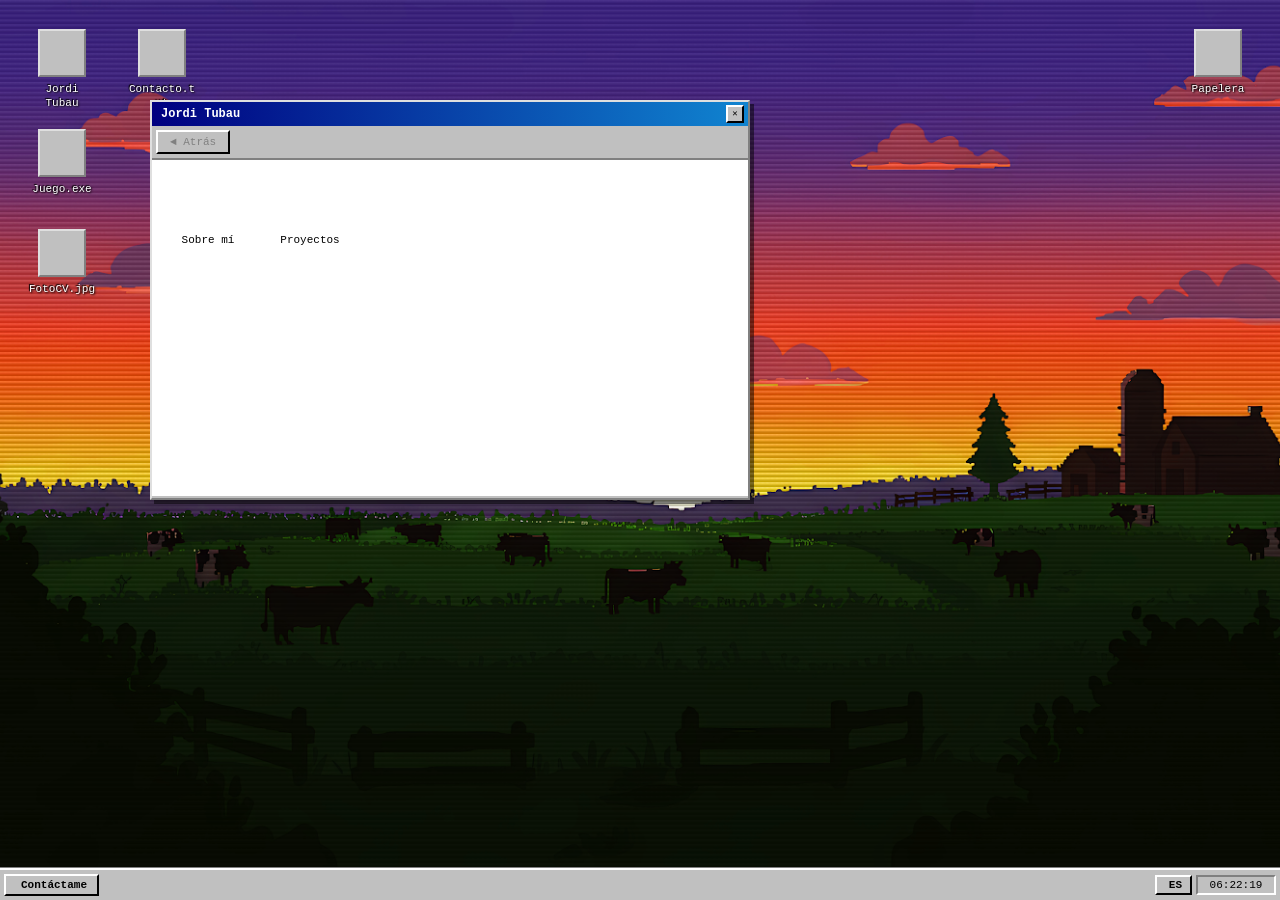
==== commit 31773d22: "Ultimos retoques" ====
--- a/index.html
+++ b/index.html
@@ -8,6 +8,7 @@
     <meta name="apple-mobile-web-app-status-bar-style" content="black-translucent">
     <meta name="description" content="Jordi Tubau - Portfolio Retro de Desarrollador Web Full Stack">
     <title>Jordi Tubau - Portfolio OS</title>
+    <link rel="icon" type="image/svg+xml" href="assets/favicon.svg">
 
     <!-- Lucide Icons CDN -->
     <script src="https://unpkg.com/lucide@latest/dist/umd/lucide.js"></script>
@@ -141,7 +142,7 @@
         </div>
 
         <!-- Ventana de Proyecto -->
-        <div class="window" id="window-project" style="left: 110px; top: 40px; width: 1000px; height: 680px;">
+        <div class="window" id="window-project" style="left: 110px; top: 40px; width: 1000px; height: 630px;">
             <div class="window-titlebar">
                 <div class="window-title">
                     <i data-lucide="monitor"></i>
@@ -271,10 +272,10 @@
                     <span id="current-language">ES</span>
                 </button>
                 <div class="language-dropdown" id="language-dropdown">
-                    <button class="language-option selected" onclick="changeLanguage('es')">
+                    <button class="language-option selected" onclick="changeLanguage('es', this)">
                         🇪🇸 Español
                     </button>
-                    <button class="language-option" onclick="changeLanguage('en')">
+                    <button class="language-option" onclick="changeLanguage('en', this)">
                         🇬🇧 English
                     </button>
                 </div>
--- a/css/responsive.css
+++ b/css/responsive.css
@@ -33,6 +33,10 @@
 
 /* ── Móviles (hasta 768px) ─────────────────── */
 @media screen and (max-width: 768px) {
+    .video-expand-btn {
+        display: none !important;
+    }
+
     body {
         user-select: none;
         -webkit-user-select: none;
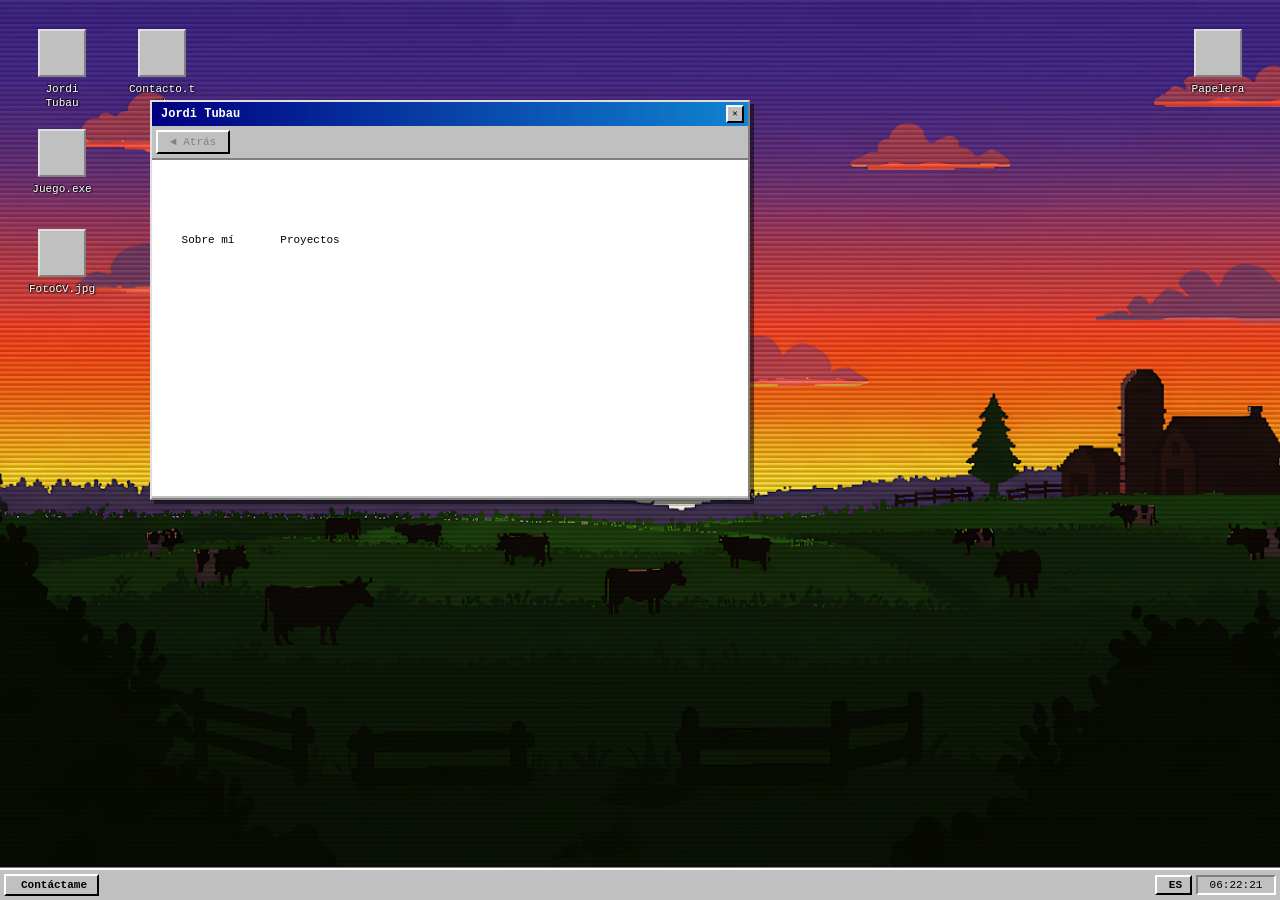
==== commit 8b969b60: "ventana proyectos fix" ====
--- a/index.html
+++ b/index.html
@@ -142,7 +142,7 @@
         </div>
 
         <!-- Ventana de Proyecto -->
-        <div class="window" id="window-project" style="left: 110px; top: 40px; width: 1000px; height: 630px;">
+        <div class="window" id="window-project" style="left: 110px; top: 40px; width: 1000px; height: 590px;">
             <div class="window-titlebar">
                 <div class="window-title">
                     <i data-lucide="monitor"></i>
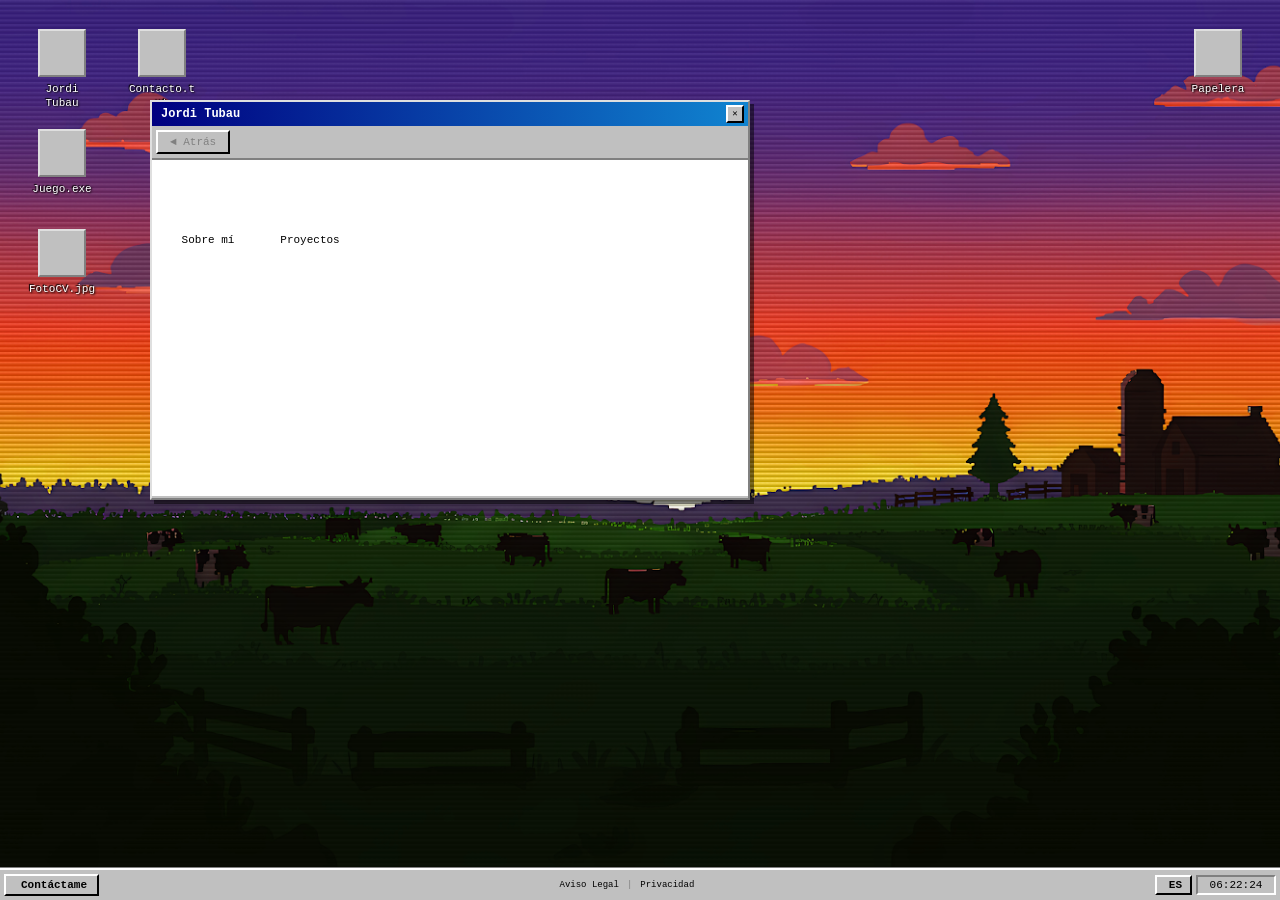
==== commit 33c580d8: "Avisos legales añadidos" ====
--- a/index.html
+++ b/index.html
@@ -229,9 +229,16 @@
                         <label for="contact-message">Mensaje:</label>
                         <textarea id="contact-message" name="message" required></textarea>
                     </div>
-                    <div class="contact-form-buttons">
-                        <button type="button" onclick="closeWindow('window-contact')">Cancelar</button>
-                        <button type="submit">Enviar</button>
+                    <div style="display: flex; align-items: flex-end; justify-content: space-between; gap: 12px; margin-top: 4px;">
+                        <!-- Checkbox de Privacidad (OBLIGATORIO RGPD) -->
+                        <label style="display: grid; grid-template-columns: auto 1fr; gap: 6px; font-size: 10px; cursor: pointer; line-height: 1.4; flex: 1; min-width: 0; align-items: start;">
+                            <input type="checkbox" id="privacy-check" required style="margin-top: 2px; cursor: pointer;">
+                            <span>He leído y acepto la <a href="privacidad.html" target="_blank" style="color: #0000ff; text-decoration: underline;">Política de Privacidad</a> y el <a href="aviso-legal.html" target="_blank" style="color: #0000ff; text-decoration: underline;">Aviso Legal</a></span>
+                        </label>
+                        <div class="contact-form-buttons" style="margin: 0; flex-shrink: 0;">
+                            <button type="button" onclick="closeWindow('window-contact')">Cancelar</button>
+                            <button type="submit">Enviar</button>
+                        </div>
                     </div>
                 </form>
             </div>
@@ -264,6 +271,12 @@
                 <i data-lucide="mail"></i>
                 <span class="text-contact">Contáctame</span>
             </button>
+        </div>
+        <!-- Enlaces Legales -->
+        <div class="taskbar-legal">
+            <a href="aviso-legal.html" target="_blank">Aviso Legal</a>
+            <span>|</span>
+            <a href="privacidad.html" target="_blank">Privacidad</a>
         </div>
         <div class="taskbar-end">
             <div class="language-selector">
--- a/css/styles.css
+++ b/css/styles.css
@@ -884,3 +884,28 @@
     max-width: 100%;
     object-fit: contain;
 }
+
+/* ============================================
+   FOOTER LEGAL EN BARRA DE TAREAS
+   ============================================ */
+.taskbar-legal {
+    font-size: 9px;
+    color: #000;
+    padding: 0 8px;
+    display: flex;
+    gap: 8px;
+    align-items: center;
+}
+
+.taskbar-legal a {
+    color: #000;
+    text-decoration: none;
+}
+
+.taskbar-legal a:hover {
+    text-decoration: underline;
+}
+
+.taskbar-legal span {
+    color: #808080;
+}
--- a/css/responsive.css
+++ b/css/responsive.css
@@ -376,6 +376,11 @@
         touch-action: manipulation;
         -webkit-tap-highlight-color: transparent;
     }
+
+    /* Ocultar enlaces legales en móvil para ahorrar espacio */
+    .taskbar-legal {
+        display: none;
+    }
 }
 
 /* ── Móviles pequeños (hasta 480px) ────────── */
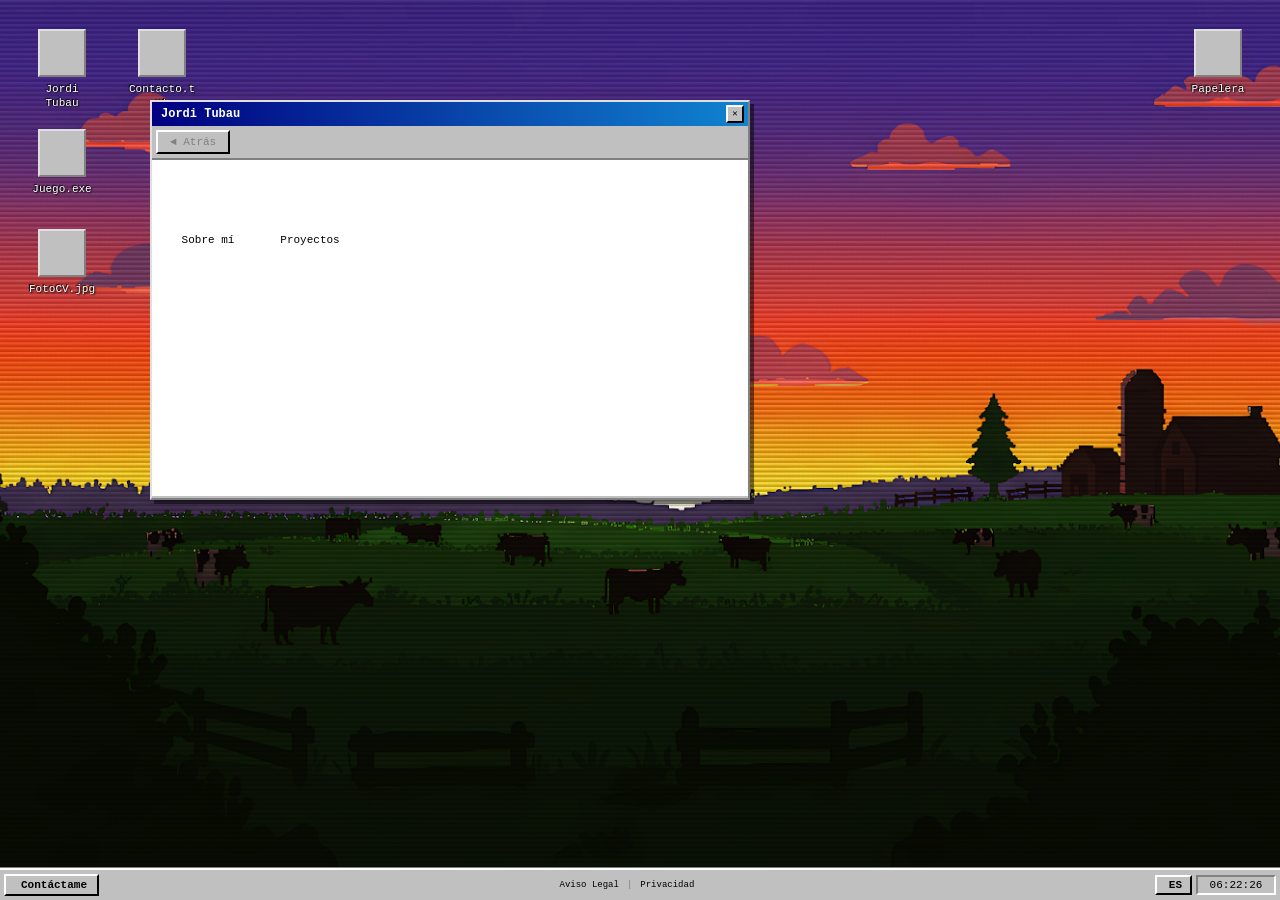
==== commit c8f8c94f: "Catalan añadido" ====
--- a/index.html
+++ b/index.html
@@ -291,6 +291,9 @@
                     <button class="language-option" onclick="changeLanguage('en', this)">
                         🇬🇧 English
                     </button>
+                    <button class="language-option" onclick="changeLanguage('ca', this)">
+                        CA Català
+                    </button>
                 </div>
             </div>
             <div class="taskbar-clock" id="taskbar-clock">00:00:00</div>
